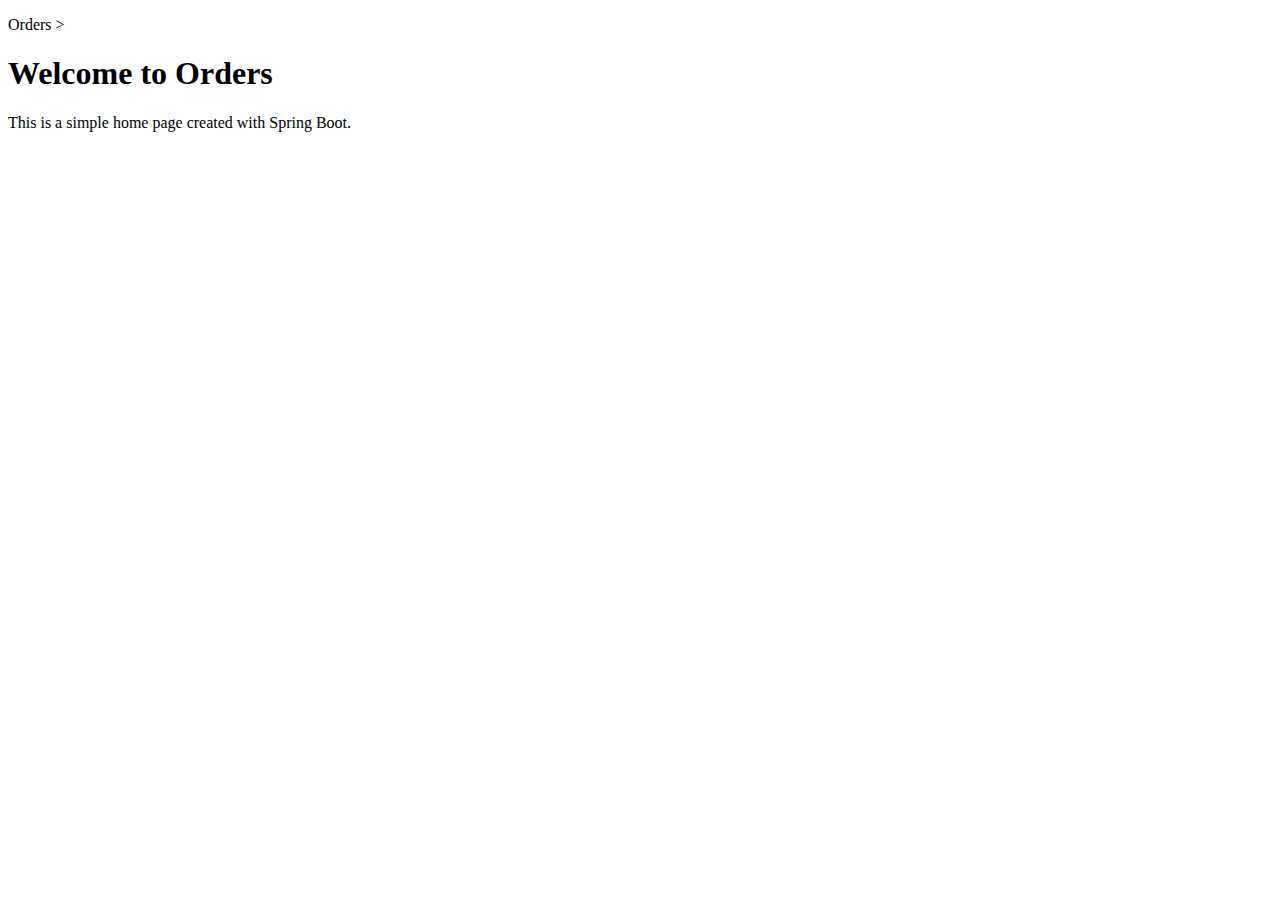
==== src/main/resources/templates/home/index.html @ 57b3e996 "create format" ====
<!DOCTYPE html>
<html lang="ja" xmlns:th="http://www.thymeleaf.org" xmlns:layout="http://www.ultraq.net.nz/thymeleaf/layout"
    layout:decorate="~{common/layout}">

<head>
    <meta charset="UTF-8">
    <meta name="viewport" content="width=device-width, initial-scale=1.0">
</head>

<body>
    <div layout:fragment="content">
        <p class="title-Link text-primary">Orders ></p>
        <header>
            <h1>Welcome to Orders</h1>
        </header>
        <section>
            <p>This is a simple home page created with Spring Boot.</p>
        </section>
    </div>


</body>

</html>
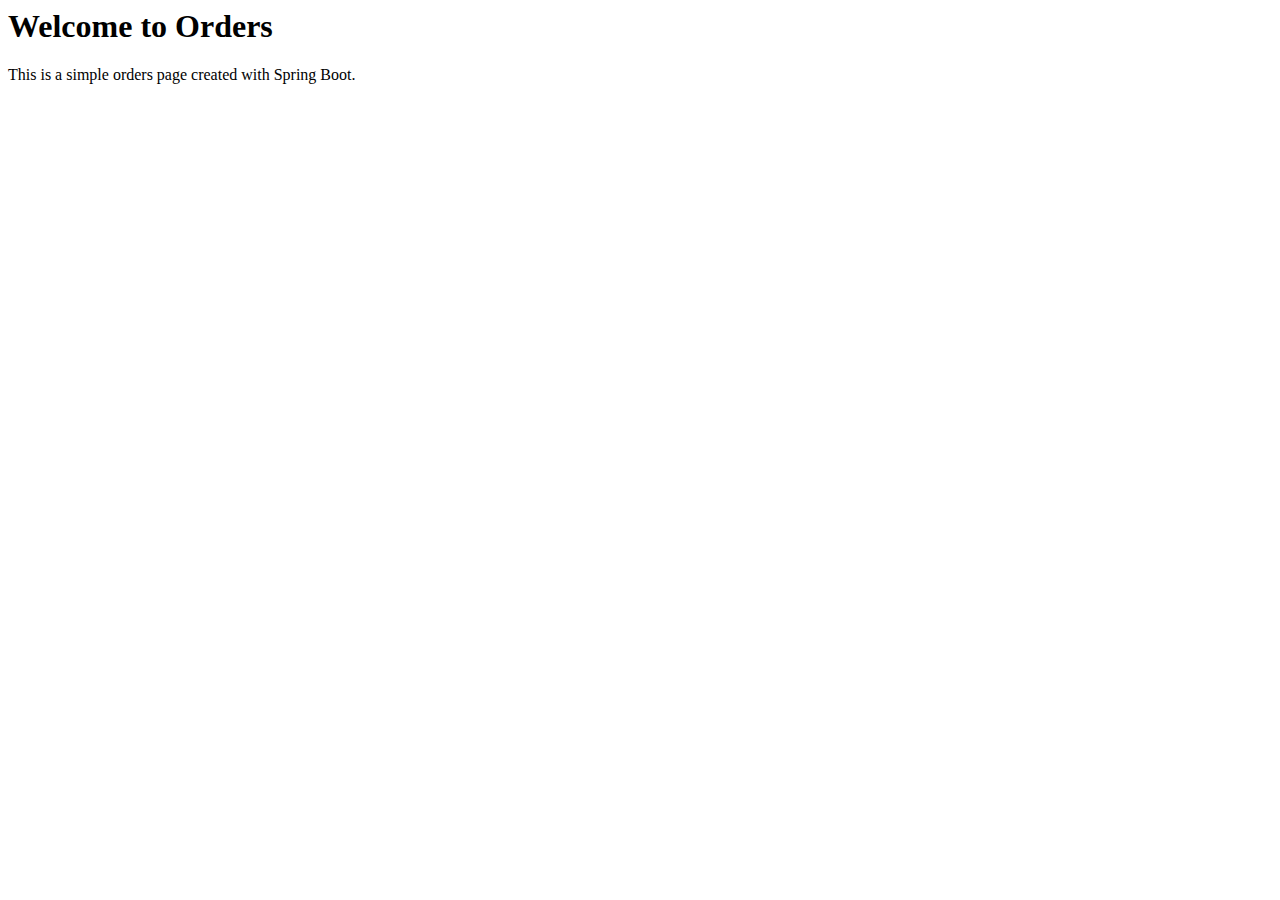
==== commit df56207a: "create layout" ====
--- a/src/main/resources/templates/home/index.html
+++ b/src/main/resources/templates/home/index.html
@@ -1,24 +1,24 @@
-<!DOCTYPE html>
-<html lang="ja" xmlns:th="http://www.thymeleaf.org" xmlns:layout="http://www.ultraq.net.nz/thymeleaf/layout"
+
+<html lang="en" xmlns:th="http://www.thymeleaf.org" xmlns:layout="http://www.ultraq.net.nz/thymeleaf/layout"
     layout:decorate="~{common/layout}">
 
 <head>
-    <meta charset="UTF-8">
-    <meta name="viewport" content="width=device-width, initial-scale=1.0">
+    <script src="https://code.jquery.com/jquery-3.5.1.slim.min.js"></script>
+    <script src="https://cdn.jsdelivr.net/npm/@popperjs/core@2.5.4/dist/umd/popper.min.js"></script>
+    <script src="https://stackpath.bootstrapcdn.com/bootstrap/4.5.2/js/bootstrap.min.js"></script>
+    <title>Orders</title>
 </head>
 
 <body>
     <div layout:fragment="content">
-        <p class="title-Link text-primary">Orders ></p>
+        
         <header>
             <h1>Welcome to Orders</h1>
         </header>
         <section>
-            <p>This is a simple home page created with Spring Boot.</p>
+            <p>This is a simple orders page created with Spring Boot.</p>
         </section>
     </div>
-
-
 </body>
 
-</html>+</html>
